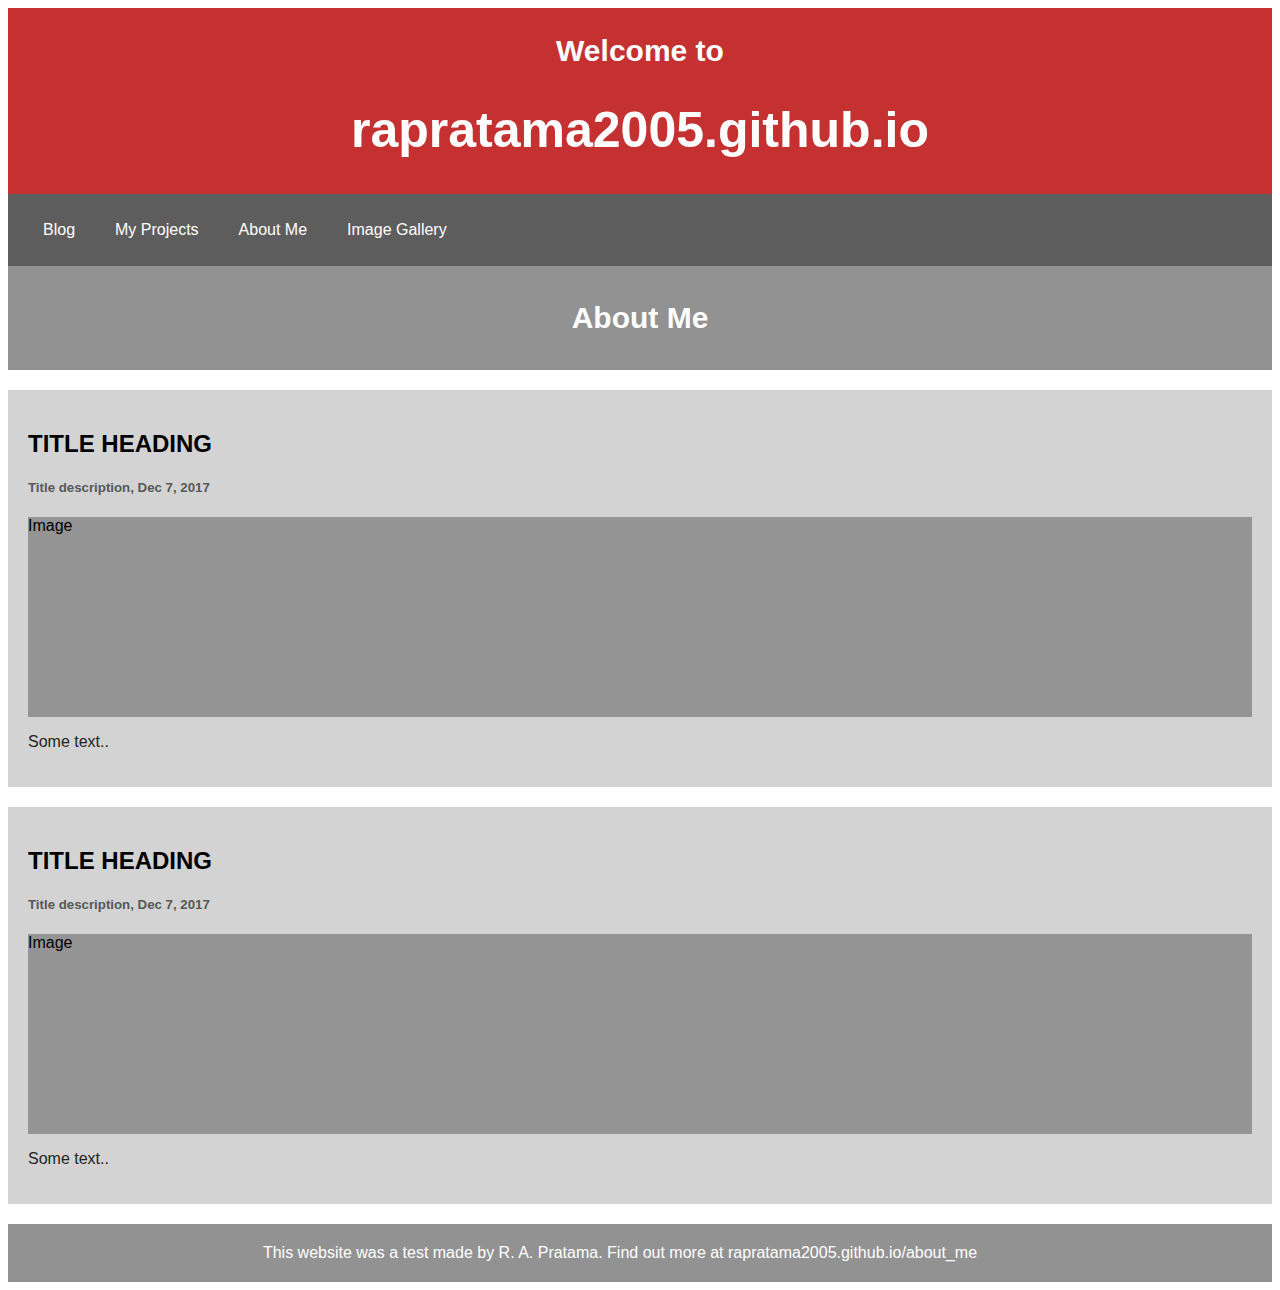
==== about_me.html @ 39a03f60 "Added 3 new pages" ====
<!DOCTYPE html>
<html lang="en">
<title>index</title>
<meta name="viewport" content="width=device-width, initial-scale=1.0">
<meta charset="UTF-8">
<head>
    <link rel="stylesheet" href="styles.css">
</head>

<body>
    <div class="header">
        <h2>Welcome to</h2>
        <h1>rapratama2005.github.io</h1>
    </div>

    <div class="navbar">
        <a href="index.html">Blog</a>
        <a href="my_projects.html">My Projects</a>
        <a href="about_me.html">About Me</a>
        <a href="image_gallery.html">Image Gallery</a>
    </div>

    <div class="subheader">
        <h2>About Me</h2>
    </div>

    <div class="content">

        <div class="card">
            <h2>TITLE HEADING</h2>
            <h5>Title description, Dec 7, 2017</h5>
            <div class="fakeimg" style="height:200px;">Image</div>
            <p>Some text..</p>
          </div>

          <div class="card">
            <h2>TITLE HEADING</h2>
            <h5>Title description, Dec 7, 2017</h5>
            <div class="fakeimg" style="height:200px;">Image</div>
            <p>Some text..</p>
          </div>

    </div>

    <div class="footer">
        <a href="about_me.html">This website was a test made by R. A. Pratama. Find out more at rapratama2005.github.io/about_me<a>
    </div>
</body>
</html>
---- styles.css ----
body {
    font-family: Arial, Helvetica, sans-serif;
}

.header {
    padding: 1px; /* some padding */
    text-align: center; /* center the text */
    background: #c53131; /* green background */
    color: white; /* white text color */
  }
  
  /* Increase the font size of the <h1> element */
  .header h1 {
    font-size: 50px;
  }
  .header h2 {
    font-size: 30px;
}

.navbar {
    padding: 15px; /* some padding */
    overflow: hidden;
    text-align: center; /* center the text */
    background: #5e5d5d; /* green background */
    color: white; /* white text color */
  }
  .navbar a {
    float: left; /* Make sure that the links stay side-by-side */
    display: block; /* Change the display to block, for responsive reasons (see below) */
    color: white; /* White text color */
    text-align: center; /* Center the text */
    padding: 12px 20px; /* Add some padding */
    text-decoration: none; /* Remove underline */
  }
  
  /* Right-aligned link */
  .navbar a.right {
    float: right; /* Float a link to the right */
  }
  
  /* Change color on hover/mouse-over */
  .navbar a:hover {
    background-color: #ddd; /* Grey background color */
    color: black; /* Black text color */
}

.subheader {
    padding: 10px;
    background: #929292;
    text-align: center;
    color: white;
}
.subheader h2 {
    font-size: 30px;
}

.footer {
    padding: 20px;
    text-align: center;
    background: #929292;
    margin-top: 20px;
  }
  .footer a {
    color: white; /* White text color */
    text-align: center; /* Center the text */
    padding: 12px 20px; /* Add some padding */
    text-decoration: none; /* Remove underline */ 
  }
.fakeimg {
    background-color: #949494;
}
.card {
    background-color: rgb(211, 211, 211);
    padding: 20px;
    margin-top: 20px;
  }
  .card h2 {
      color: black;
  }
  .card h5{
      color: rgb(88, 88, 88);
  }
  .card p {
      color: rgb(36, 36, 36);
  }
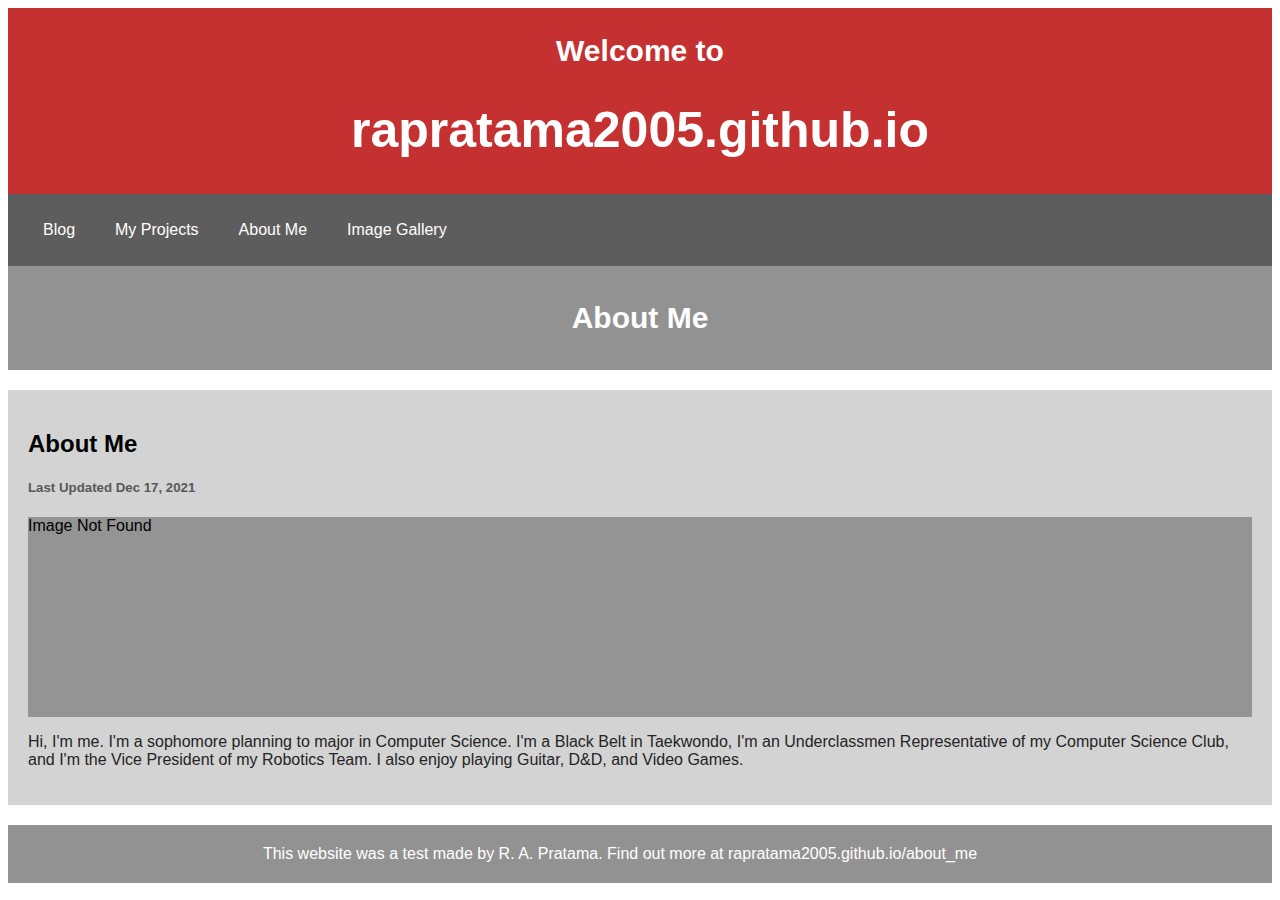
==== commit 48ce4530: "Update about_me.html" ====
--- a/about_me.html
+++ b/about_me.html
@@ -27,18 +27,13 @@
     <div class="content">
 
         <div class="card">
-            <h2>TITLE HEADING</h2>
-            <h5>Title description, Dec 7, 2017</h5>
-            <div class="fakeimg" style="height:200px;">Image</div>
-            <p>Some text..</p>
+            <h2>About Me</h2>
+            <h5>Last Updated Dec 17, 2021</h5>
+            <div class="fakeimg" style="height:200px;">Image Not Found</div>
+            <p>Hi, I'm me. I'm a sophomore planning to major in Computer Science. I'm a Black Belt in Taekwondo, I'm an Underclassmen Representative of my Computer Science Club, and I'm the Vice President of my Robotics Team. I also enjoy playing Guitar, D&D, and Video Games. </p>
           </div>
 
-          <div class="card">
-            <h2>TITLE HEADING</h2>
-            <h5>Title description, Dec 7, 2017</h5>
-            <div class="fakeimg" style="height:200px;">Image</div>
-            <p>Some text..</p>
-          </div>
+
 
     </div>
 
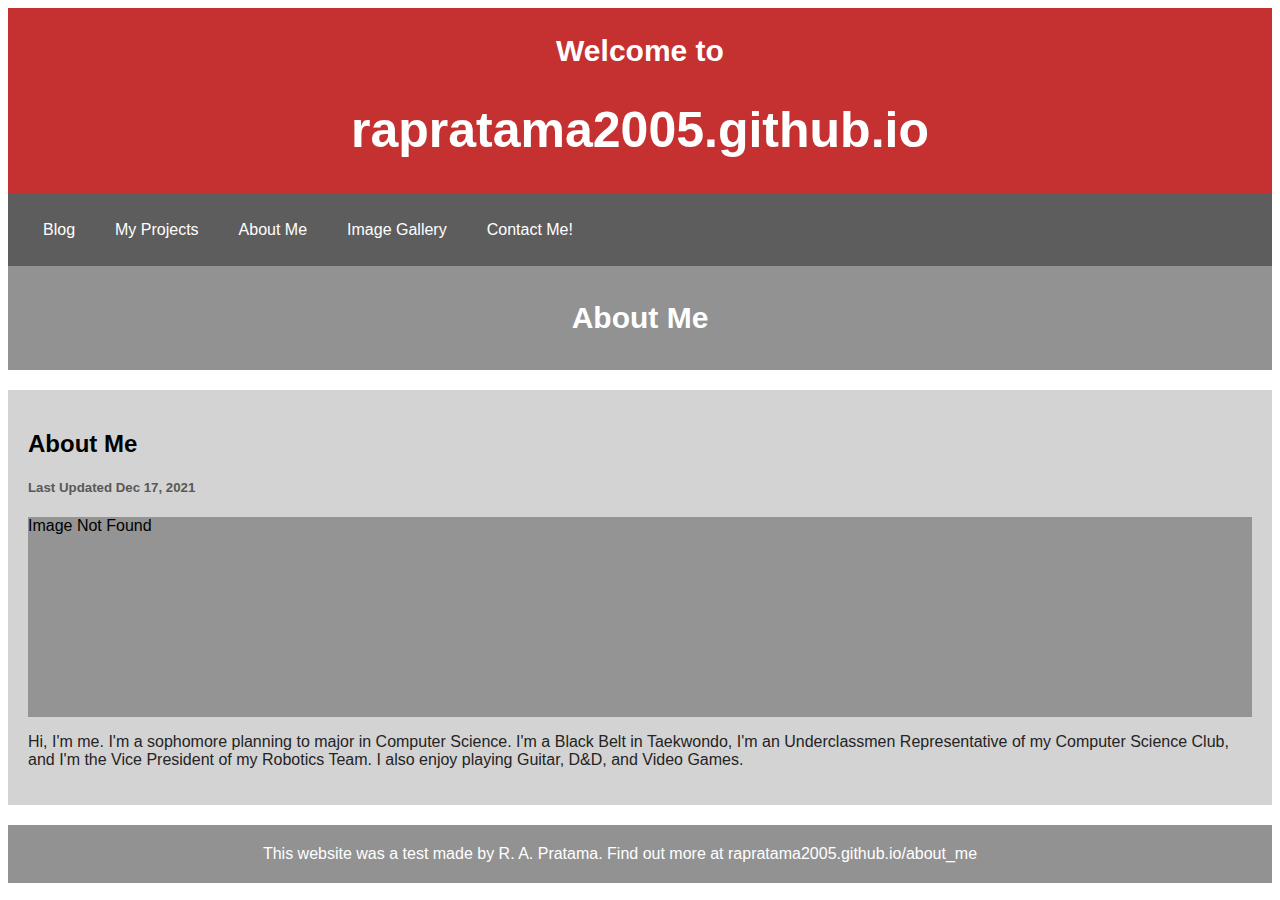
==== commit e5a835a0: "added contact me form and adjusted navbar" ====
--- a/about_me.html
+++ b/about_me.html
@@ -18,6 +18,7 @@
         <a href="my_projects.html">My Projects</a>
         <a href="about_me.html">About Me</a>
         <a href="image_gallery.html">Image Gallery</a>
+        <a href="contact_me.html">Contact Me!</a>
     </div>
 
     <div class="subheader">
